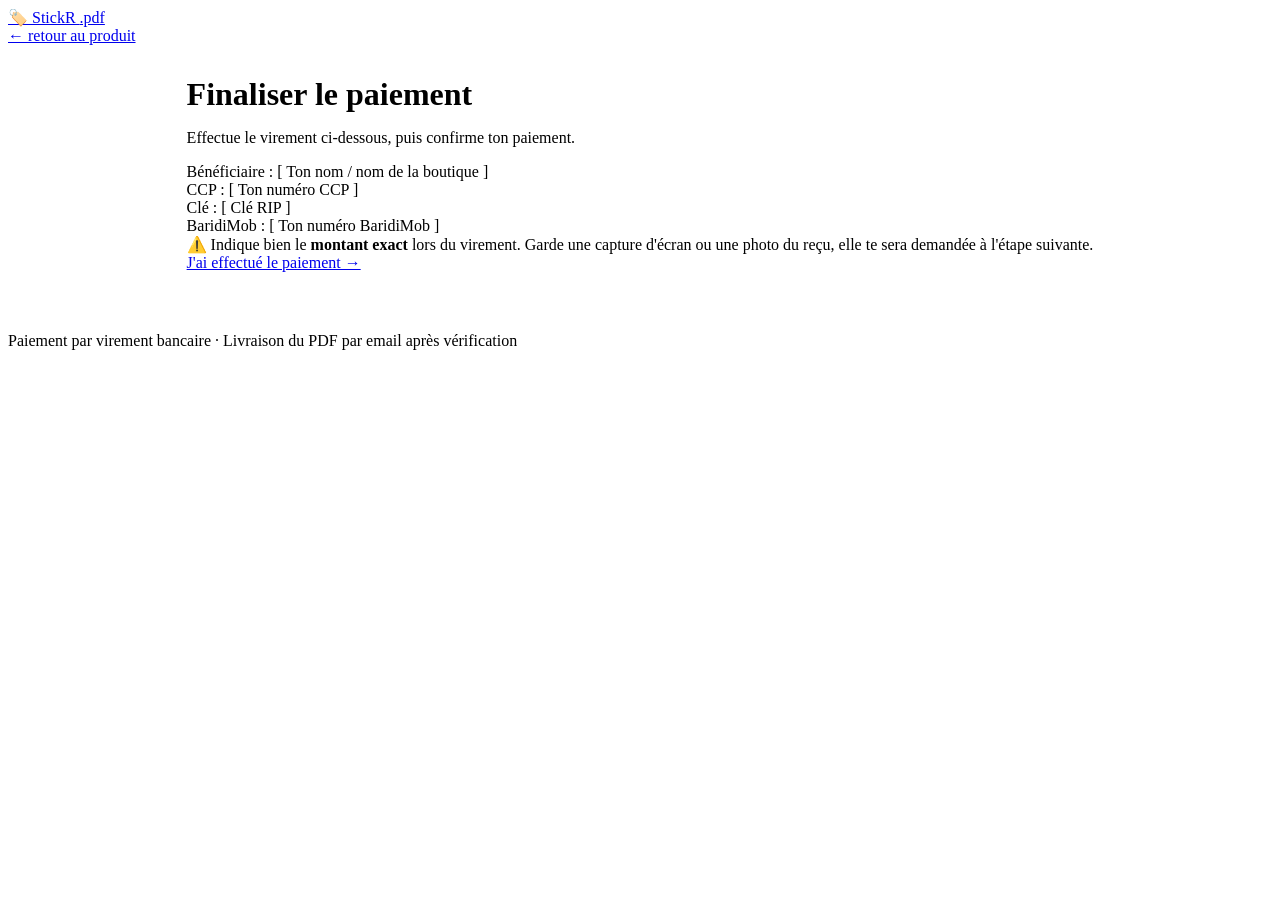
==== payment.html @ 1496e960 "Add files via upload" ====
<!DOCTYPE html>
<html lang="fr">
<head>
<meta charset="UTF-8" />
<meta name="viewport" content="width=device-width, initial-scale=1.0" />
<title>Paiement — StickR</title>

<link rel="stylesheet" href="css/style.css" />
</head>
<body>

<div class="wrap">
  <header class="site">
    <a href="index.html" class="brand">🏷️ StickR <span class="tab">.pdf</span></a>
  </header>

  <a href="#" class="btn-link" id="back-link" style="margin-top:18px;">&larr; retour au produit</a>

  <div style="padding: 10px 0 60px; display:flex; justify-content:center;">
    <div class="panel">
      <h1>Finaliser le paiement</h1>
      <p style="color:var(--ink-soft); margin-top:-6px;">Effectue le virement ci-dessous, puis confirme ton paiement.</p>

      <div class="order-summary" id="order-summary">
        <!-- généré par js/main.js -->
      </div>

      <div class="bank-box" id="bank-box">
        <div><span class="label">Bénéficiaire :</span> [ Ton nom / nom de la boutique ]</div>
        <div><span class="label">CCP :</span> [ Ton numéro CCP ]</div>
        <div><span class="label">Clé :</span> [ Clé RIP ]</div>
        <div><span class="label">BaridiMob :</span> [ Ton numéro BaridiMob ]</div>
      </div>

      <div class="note">
        ⚠️ Indique bien le <strong>montant exact</strong> lors du virement. Garde une capture d'écran ou une photo du reçu, elle te sera demandée à l'étape suivante.
      </div>

      <a href="#" id="paid-btn" class="btn full" style="margin-top:24px;">J'ai effectué le paiement →</a>
    </div>
  </div>

  <footer class="site">Paiement par virement bancaire · Livraison du PDF par email après vérification</footer>
</div>

<script src="js/products.js"></script>
<script src="js/main.js"></script>
</body>
</html>
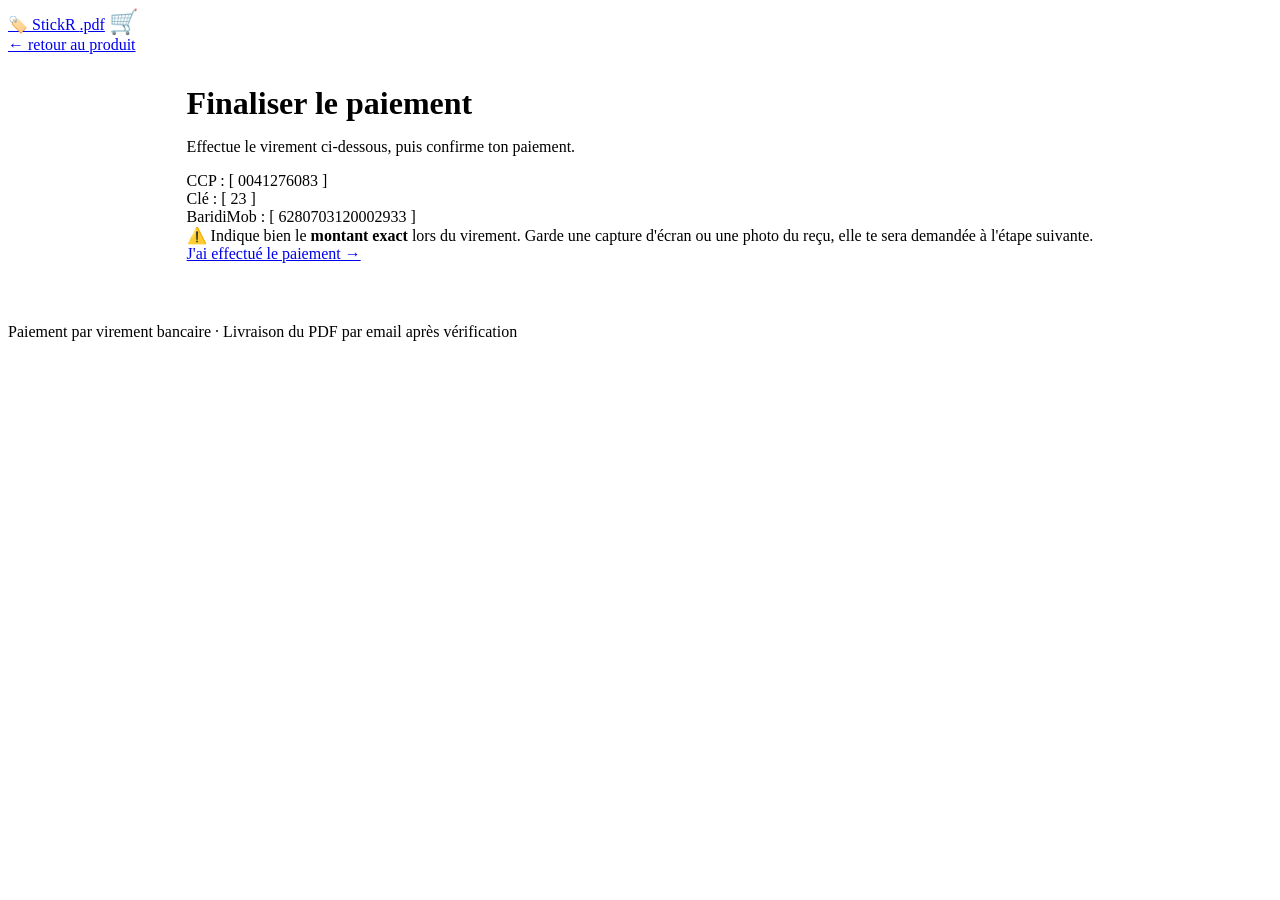
==== commit 5c979ebb: "Update payment.html" ====
--- a/payment.html
+++ b/payment.html
@@ -5,13 +5,17 @@
 <meta name="viewport" content="width=device-width, initial-scale=1.0" />
 <title>Paiement — StickR</title>
 
-<link rel="stylesheet" href="css/style.css" />
+<link rel="stylesheet" href="../css/style.css" />
 </head>
 <body>
 
 <div class="wrap">
   <header class="site">
     <a href="index.html" class="brand">🏷️ StickR <span class="tab">.pdf</span></a>
+    <a href="cart.html" style="position:relative; text-decoration:none; font-size:1.5rem; margin-left:auto;">
+      🛒
+      <span id="cart-count" style="position:absolute; top:-8px; right:-10px; background:var(--pink); color:#fff; font-size:0.7rem; font-weight:700; border-radius:50%; width:20px; height:20px; display:flex; align-items:center; justify-content:center;">0</span>
+    </a>
   </header>
 
   <a href="#" class="btn-link" id="back-link" style="margin-top:18px;">&larr; retour au produit</a>
@@ -26,10 +30,10 @@
       </div>
 
       <div class="bank-box" id="bank-box">
-        <div><span class="label">Bénéficiaire :</span> [ Ton nom / nom de la boutique ]</div>
-        <div><span class="label">CCP :</span> [ Ton numéro CCP ]</div>
-        <div><span class="label">Clé :</span> [ Clé RIP ]</div>
-        <div><span class="label">BaridiMob :</span> [ Ton numéro BaridiMob ]</div>
+        
+        <div><span class="label">CCP :</span> [ 0041276083 ]</div>
+        <div><span class="label">Clé :</span> [ 23 ]</div>
+        <div><span class="label">BaridiMob :</span> [ 6280703120002933 ]</div>
       </div>
 
       <div class="note">
@@ -43,7 +47,7 @@
   <footer class="site">Paiement par virement bancaire · Livraison du PDF par email après vérification</footer>
 </div>
 
-<script src="js/products.js"></script>
-<script src="js/main.js"></script>
+<script src="../js/products.js"></script>
+<script src="../js/main.js"></script>
 </body>
-</html>+</html>
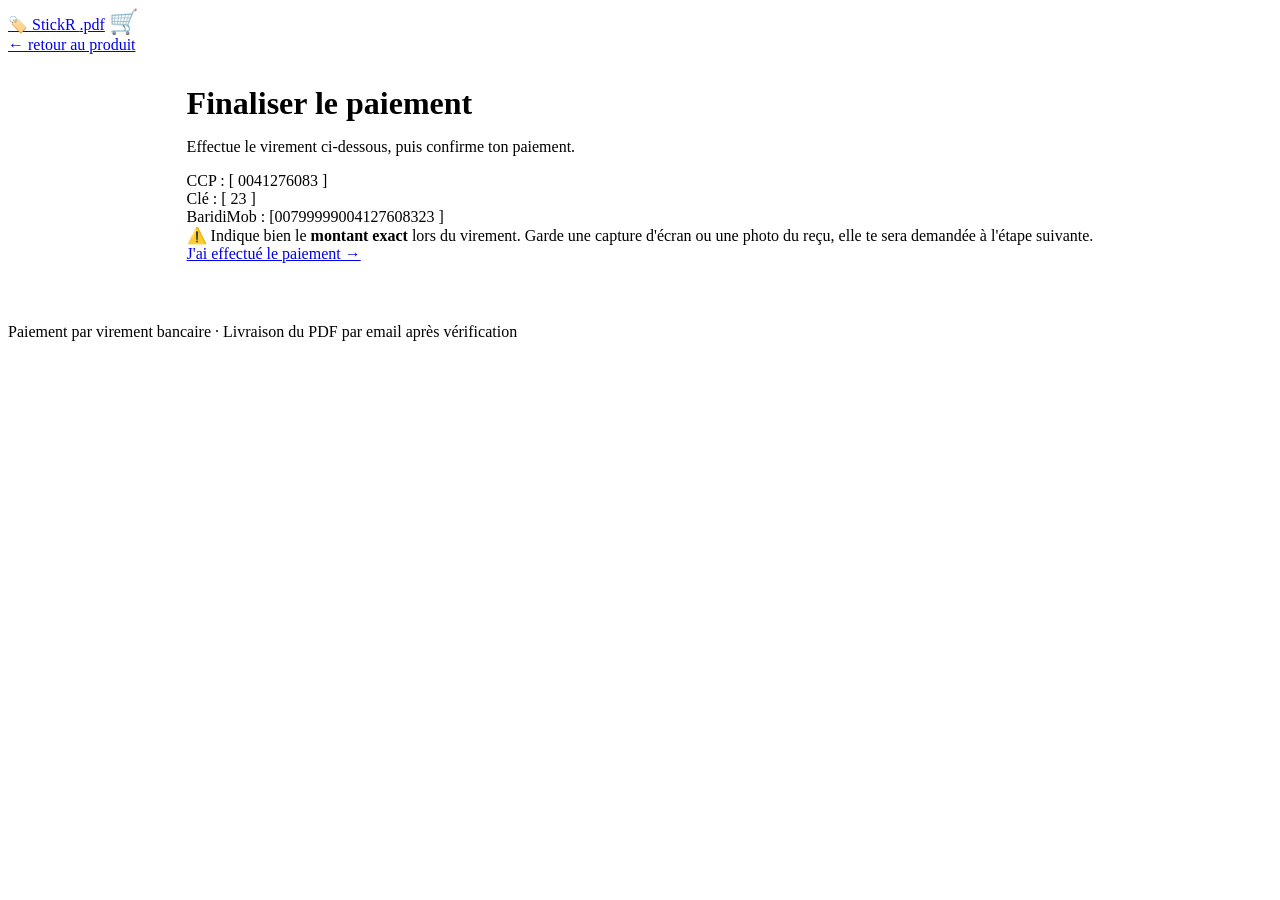
==== commit 89c76000: "Update payment.html" ====
--- a/payment.html
+++ b/payment.html
@@ -33,7 +33,7 @@
         
         <div><span class="label">CCP :</span> [ 0041276083 ]</div>
         <div><span class="label">Clé :</span> [ 23 ]</div>
-        <div><span class="label">BaridiMob :</span> [ 6280703120002933 ]</div>
+        <div><span class="label">BaridiMob :</span> [00799999004127608323 ]</div>
       </div>
 
       <div class="note">
